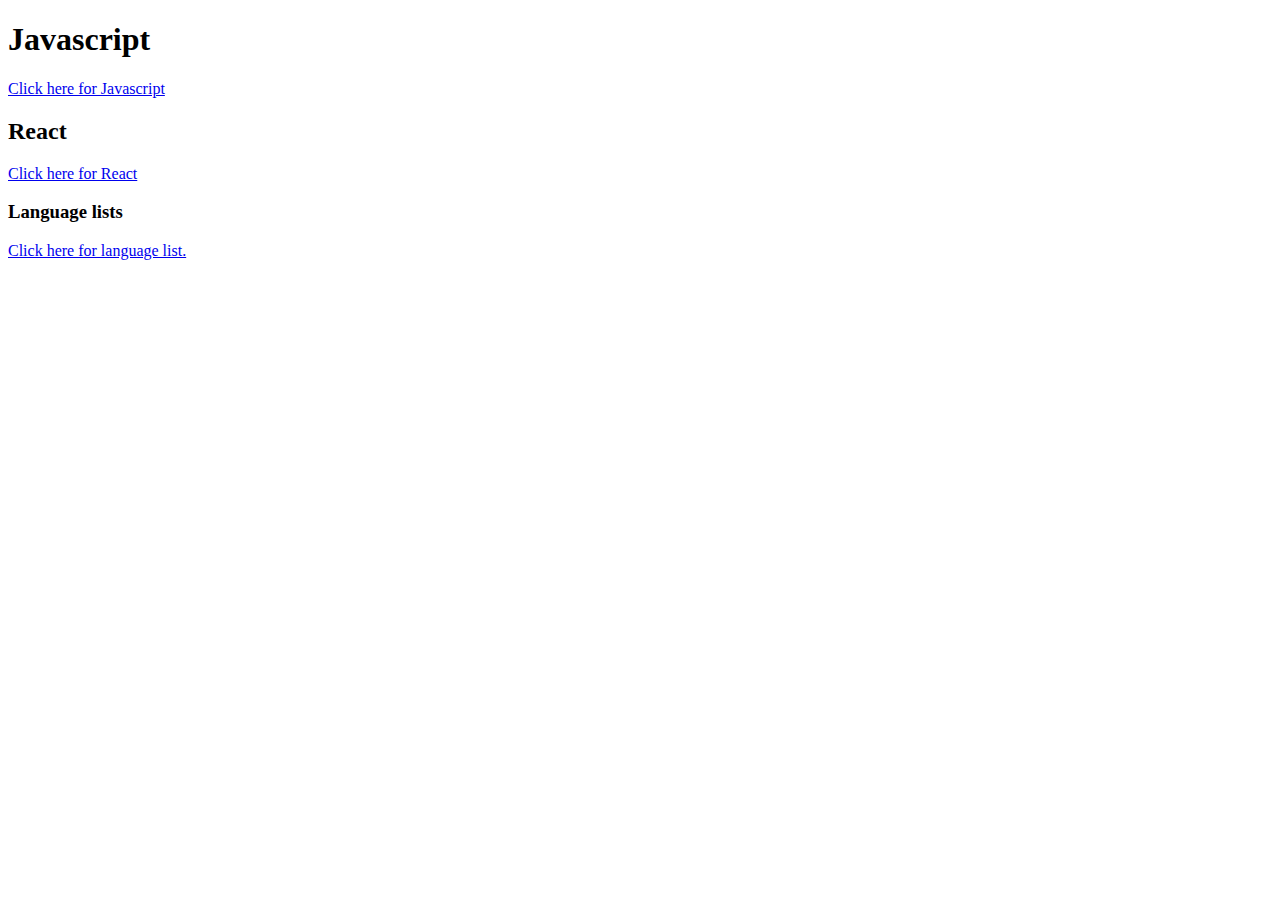
==== index.html @ aa930e8c "Basic HTML refresh skills" ====
<!DOCTYPE html>
<html lang="en">
<head>
    <meta charset="UTF-8">
    <title>This will lead to Javascript</title>
</head>
<body>
    <h1>Javascript</h1>
    <a href="./Javascript/javascript.html">Click here for Javascript</a>
    <h2>React</h2>
    <a href="./React/react.html">Click here for React</a>
    <h3>Language lists</h3>
    <a href="./Languages/languages.html">Click here for language list.</a>
    
</body>
</html>
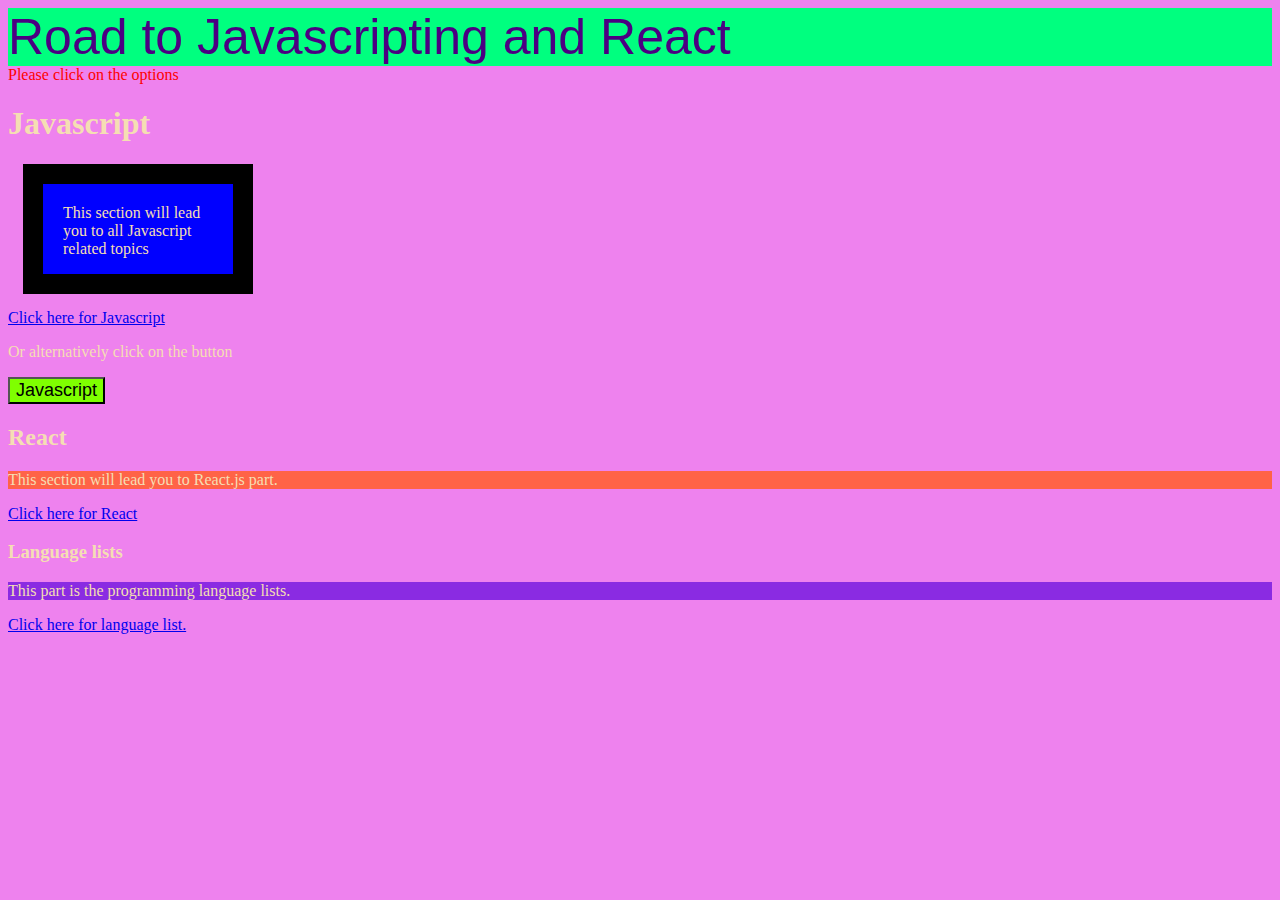
==== commit 055c97cc: "CSS additions" ====
--- a/index.html
+++ b/index.html
@@ -1,16 +1,33 @@
 <!DOCTYPE html>
 <html lang="en">
+<div id="title">Road to Javascripting and React</div>
+<div id="parent">
+<div class="child"></div>
+</div>
+<div class="alert-text">
+    Please click on the options
+</div>
+
+
 <head>
     <meta charset="UTF-8">
+    <link rel="stylesheet" href="styles.css">
     <title>This will lead to Javascript</title>
 </head>
 <body>
     <h1>Javascript</h1>
+    <p class="box one"> This section will lead you to all Javascript related topics</p>
     <a href="./Javascript/javascript.html">Click here for Javascript</a>
+    <p>Or alternatively click on the button</p>
+    <button>Javascript</button>
     <h2>React</h2>
+    <p class="box two"> This section will lead you to React.js part.</p>
     <a href="./React/react.html">Click here for React</a>
+    <div class="main">
     <h3>Language lists</h3>
-    <a href="./Languages/languages.html">Click here for language list.</a>
+    </div class="list subsection">
+    <p class="box three"> This part is the programming language lists.</p></div>
+    <a href="./Languages/languages.html">Click here for language list.</a></div>
     
 </body>
 </html>--- a/styles.css
+++ b/styles.css
@@ -0,0 +1,58 @@
+body {
+    color: wheat;
+    background-color:violet;
+}
+
+#parent {
+    background-color: darkcyan;
+    color: blueviolet;
+    font-size: 22px;
+    font-family: 'Gill Sans', 'Gill Sans MT', Calibri, 'Trebuchet MS', sans-serif;
+}
+
+.child {
+    color:gold;
+}
+
+
+button {
+ font-size: 18px;
+ font-family: Verdana, Geneva, Tahoma, sans-serif;
+ background-color: chartreuse;
+}
+img {
+    height: 15px;
+    width: 15px;
+}
+.alert-text {
+    color: red;
+}
+
+#title {
+    color: indigo;
+    background-color: springgreen;
+    font-size: 50px;
+    font-family: Verdana, Geneva, Tahoma, sans-serif;
+}
+
+
+
+
+.box.one {
+    background-color:blue;
+    padding: 20px;
+    height: 50px;
+    width: 150px;
+    border: 20px solid black;
+    margin: 15px;
+}
+
+.box.two {
+    background-color: tomato;
+    border: 0 solid yellow;
+}
+
+.box.three {
+    background-color: blueviolet;
+    border: 0 solid green;
+}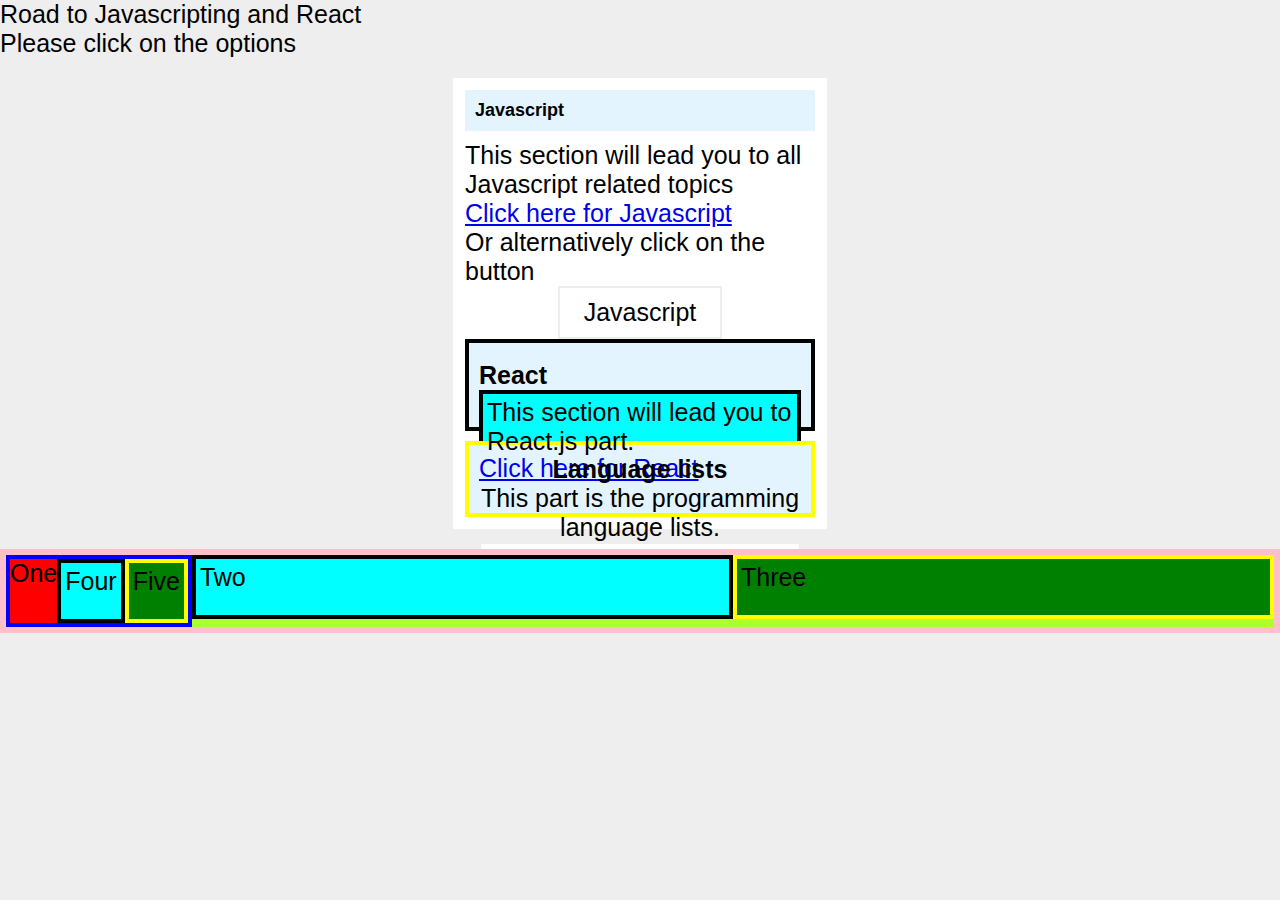
==== commit 8c72c757: "flex box experiments" ====
--- a/index.html
+++ b/index.html
@@ -14,20 +14,38 @@
     <link rel="stylesheet" href="styles.css">
     <title>This will lead to Javascript</title>
 </head>
-<body>
-    <h1>Javascript</h1>
+<body class="body">
+    <div class="card">
+    <h1 class="title">Javascript</h1>
     <p class="box one"> This section will lead you to all Javascript related topics</p>
     <a href="./Javascript/javascript.html">Click here for Javascript</a>
     <p>Or alternatively click on the button</p>
     <button>Javascript</button>
+    <div class="div two">
     <h2>React</h2>
     <p class="box two"> This section will lead you to React.js part.</p>
     <a href="./React/react.html">Click here for React</a>
-    <div class="main">
+    </div>
+    
+    <div class="div three">
     <h3>Language lists</h3>
-    </div class="list subsection">
-    <p class="box three"> This part is the programming language lists.</p></div>
-    <a href="./Languages/languages.html">Click here for language list.</a></div>
+    <p> This part is the programming language lists.</p>
+    <button>Click here for language list.</button>
+    </div>
+    </div>
     
+
+
+    <div class="flex-container"> 
+        <div class="one-container">One
+            <div class="four">Four</div>
+        <div class="five">Five</div>
+        </div>
+        <div class="two">Two</div>
+        <div class="three">Three</div>
+    </div>
 </body>
+
+
+
 </html>--- a/styles.css
+++ b/styles.css
@@ -1,4 +1,4 @@
-body {
+/* body {
     color: wheat;
     background-color:violet;
 }
@@ -34,17 +34,23 @@
     font-size: 50px;
     font-family: Verdana, Geneva, Tahoma, sans-serif;
 }
+*/
+* {
+    padding: 0px;
+    margin: 0px;
+    font-size: 25px;
+    /*box-sizing: border-box;*/
+}
 
-
-
-
+/*
 .box.one {
     background-color:blue;
     padding: 20px;
-    height: 50px;
+    height: 150px;
     width: 150px;
     border: 20px solid black;
     margin: 15px;
+    
 }
 
 .box.two {
@@ -55,4 +61,93 @@
 .box.three {
     background-color: blueviolet;
     border: 0 solid green;
+} */
+.body {
+    background: #eee;
+    font-family: sans-serif;
+}
+.card {
+    width: 350px;
+    background: #fff;
+    margin: 20px auto;
+    padding: 12px;
+
+}
+/*.div.one {
+    padding: 32px;
+    border: 3px solid green;
+    margin: 12px;
+}*/
+.title{
+    background-color: #e3f4ff;
+    margin-top: 0;
+    margin-bottom: 10px;
+    font-size: 18px;
+    padding: 10px;
+}
+.div.two {
+   /* padding: 5px;
+    border: 10px solid blue;
+    margin-bottom: 48px;*/
+    background: #e3f4ff;
+    margin-bottom: 10px;
+    padding: 18px 10px;
+}
+.div.three {
+
+    /*padding: 32px;
+    border: 10px solid red;
+    width: 200px;
+    margin-left: auto; */
+    background: #e3f4ff;
+    text-align: center;
+    padding: 10px;
+}
+button {
+    background: white;
+    border: 2px solid #eee;
+    display: block;
+    margin: 0 auto;
+    padding: 10px 24px;
+}
+
+
+
+.flex-container {
+    background: greenyellow;
+    border: 6px solid pink;
+    display: flex;
+}
+.one-container {
+    background: red;
+    border: 4px solid blue;
+    display: flex;
+}
+.two {
+    background: aqua;
+    border: 4px solid black;
+    height: 48px;
+    flex: 1;
+    padding: 4px;
+}
+.three {
+    background: green;
+    border: 4px solid yellow;
+    height: 48px;
+    flex: 1;
+    padding: 4px;
+}
+.four {
+    background: aqua;
+    border: 4px solid black;
+    height: 48px;
+    flex: 1;
+    padding: 4px;
+}
+.five {
+    background: green;
+    border: 4px solid yellow;
+    height: 48px;
+    flex: 1;
+    padding: 4px;
 }